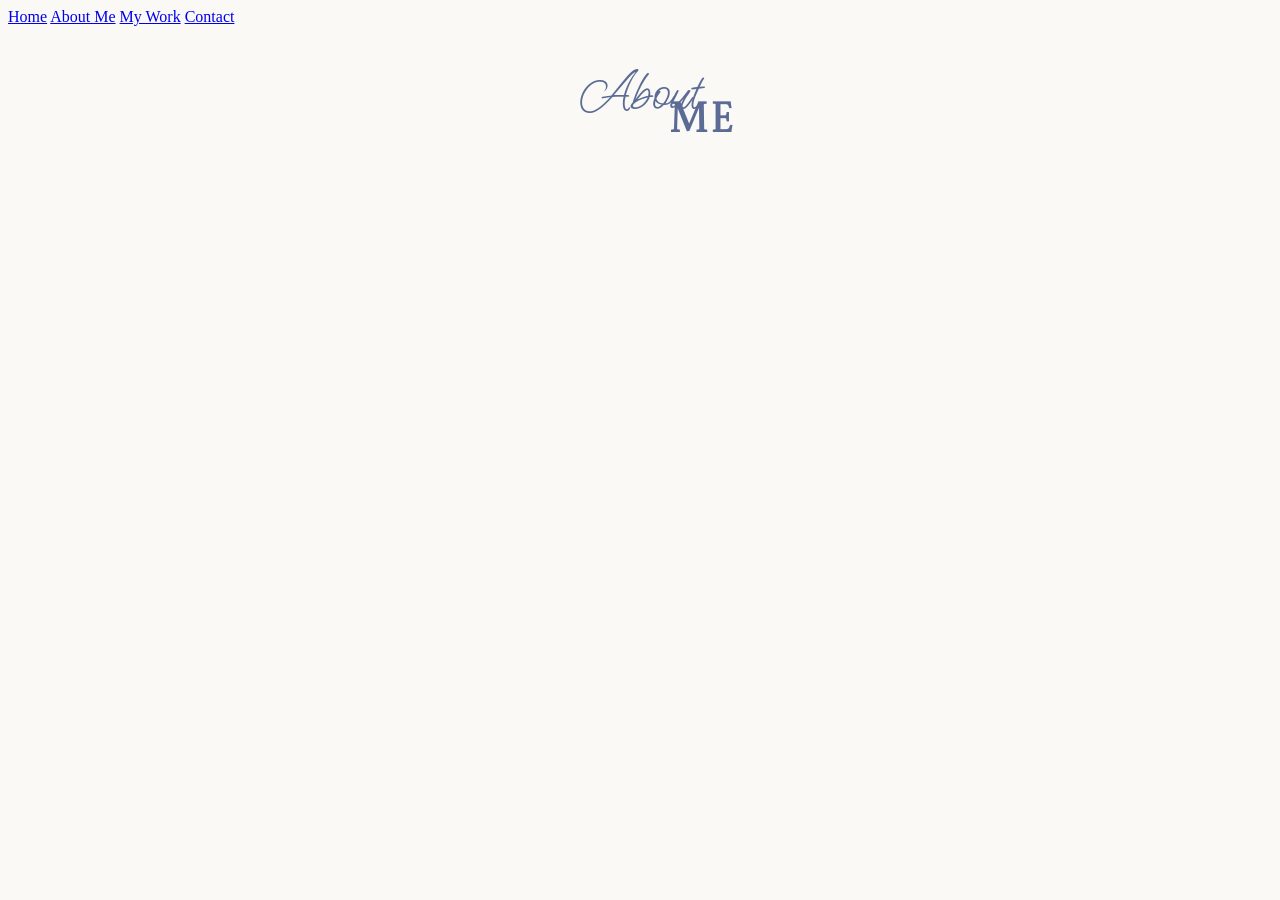
==== about-me.html @ fba912e8 "working on the titles still. was able to position some of the titles the way i want but still workin" ====
<!DOCTYPE html>
<html lang="en">
<head>
    <meta charset="UTF-8">
    <meta name="viewport" content="width=device-width, initial-scale=1.0">
    <title>About Me</title>
    
    <link rel="preconnect" href="https://fonts.googleapis.com">
    <link rel="preconnect" href="https://fonts.gstatic.com" crossorigin>
    <link href="https://fonts.googleapis.com/css2?family=Castoro+Titling&family=Ms+Madi&display=swap" rel="stylesheet">
    <link href="https://fonts.googleapis.com/css2?family=Cinzel:wght@700&display=swap" rel="stylesheet">
    
    <link rel="stylesheet" href="about-me.css">
    <link rel="stylesheet" href="global.css">
</head>
<body>
    <nav-bar></nav-bar>
    <h1 class="titles">
        <span class="ms-madi-regular">About</span>
        <span class="castoro-titling-regular">Me</span>
    </h1>
    
    <script src="./navbar.js"></script>
</body>
</html>
---- global.css ----
/* Container */
body{
    background-color: #FAF9F5;
}
.titles {
  display: flex;
  flex-direction: column;
  align-items: center;
  text-align: center;
  margin: 40px 0;
  color: #5B6B96;
}

.ms-madi-regular {
  font-family: "Ms Madi", cursive;
  font-size: 3.5rem;
  font-weight: 400;
  line-height: 1;
}

.castoro-titling-regular {
  font-family: "Castoro Titling", serif;
  font-size: 2.5rem;
  font-weight: 800;
  line-height: 1;
  margin-top: -0.5em; 
  margin-left: 3.0em;
  position: relative;
}
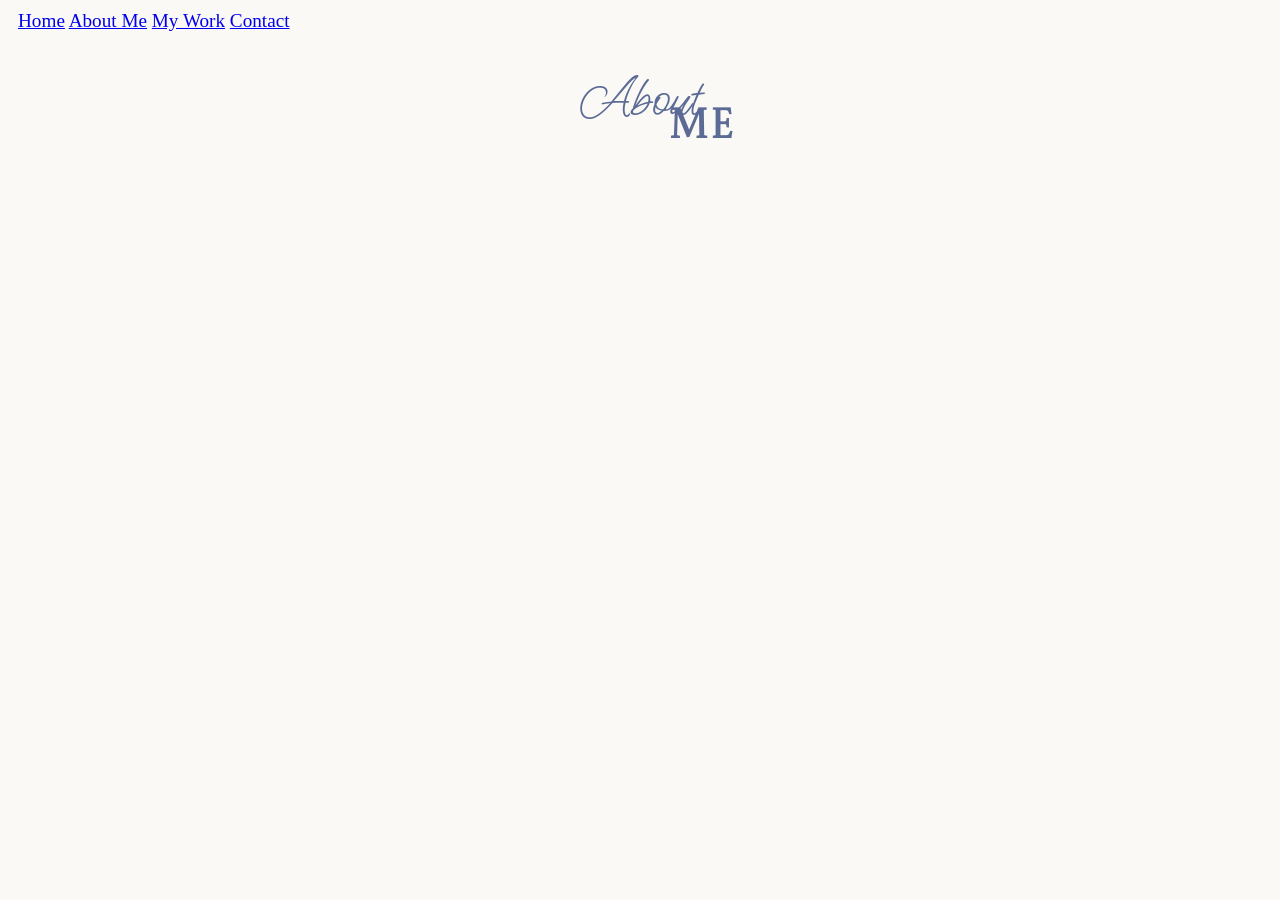
==== commit 1dac7b33: "done with the titles look for now. now will start to work on the navbar" ====
--- a/about-me.html
+++ b/about-me.html
@@ -12,12 +12,13 @@
     
     <link rel="stylesheet" href="about-me.css">
     <link rel="stylesheet" href="global.css">
+    <link rel="stylesheet" href="navbar.css">
 </head>
 <body>
     <nav-bar></nav-bar>
-    <h1 class="titles">
-        <span class="ms-madi-regular">About</span>
-        <span class="castoro-titling-regular">Me</span>
+    <h1 class="titles-container">
+        <span class="cursive-title">About</span>
+        <span class="normal-title">Me</span>
     </h1>
     
     <script src="./navbar.js"></script>
--- a/global.css
+++ b/global.css
@@ -1,8 +1,7 @@
-/* Container */
 body{
     background-color: #FAF9F5;
 }
-.titles {
+.titles-container {
   display: flex;
   flex-direction: column;
   align-items: center;
@@ -11,14 +10,14 @@
   color: #5B6B96;
 }
 
-.ms-madi-regular {
+.cursive-title {
   font-family: "Ms Madi", cursive;
   font-size: 3.5rem;
   font-weight: 400;
   line-height: 1;
 }
 
-.castoro-titling-regular {
+.normal-title {
   font-family: "Castoro Titling", serif;
   font-size: 2.5rem;
   font-weight: 800;
@@ -26,4 +25,22 @@
   margin-top: -0.5em; 
   margin-left: 3.0em;
   position: relative;
+}
+
+.cursive-title-inverse {
+  font-family: "Ms Madi", cursive;
+  font-size: 3.5rem;
+  font-weight: 400;
+  line-height: 1;
+  margin-top: -0.6em;
+}
+
+.normal-title-inverse {
+  font-family: "Castoro Titling", serif;
+  font-size: 2.5rem;
+  font-weight: 800;
+  line-height: 1;
+  margin-left: 2.1em;
+  margin-top: 0.5em;
+  position: relative;
 }
--- a/navbar.css
+++ b/navbar.css
@@ -0,0 +1,4 @@
+.navbar {
+  margin: 10px;
+  font-size: larger;
+}
